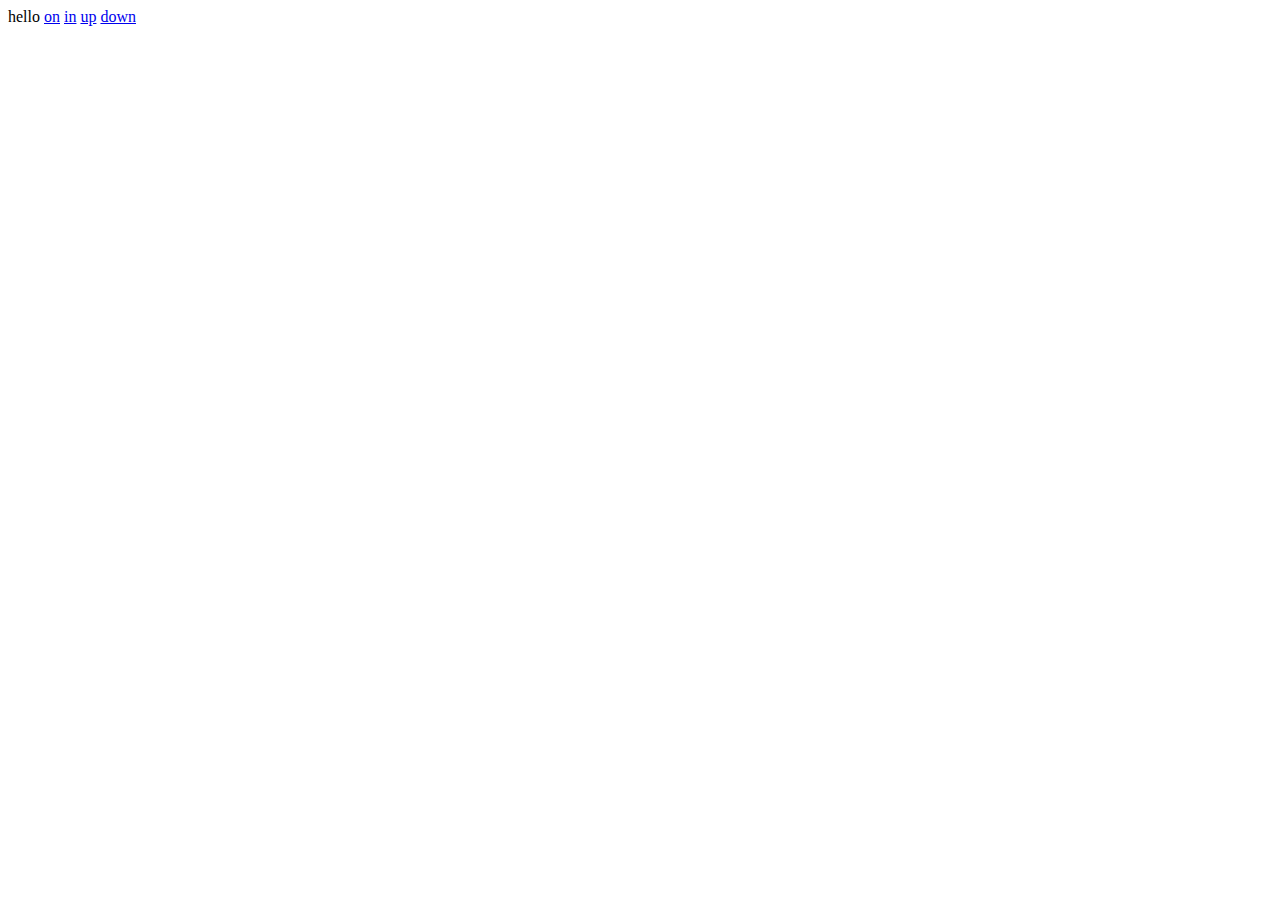
==== index.html @ a83f74e5 "f3" ====
<!DOCTYPE html>
<html lang="en">
<head>
    <meta charset="UTF-8">
    <meta name="viewport" content="width=device-width, initial-scale=1.0">
    <meta http-equiv="X-UA-Compatible" content="ie=edge">
    <title>Document</title>
</head>
<body>
    hello
    <a href="999.html">on</a>
    <a href="111.html">in</a>
    <a href="888.html">up</a>
    <a href="coffee.html">down</a>
</body>
</html>
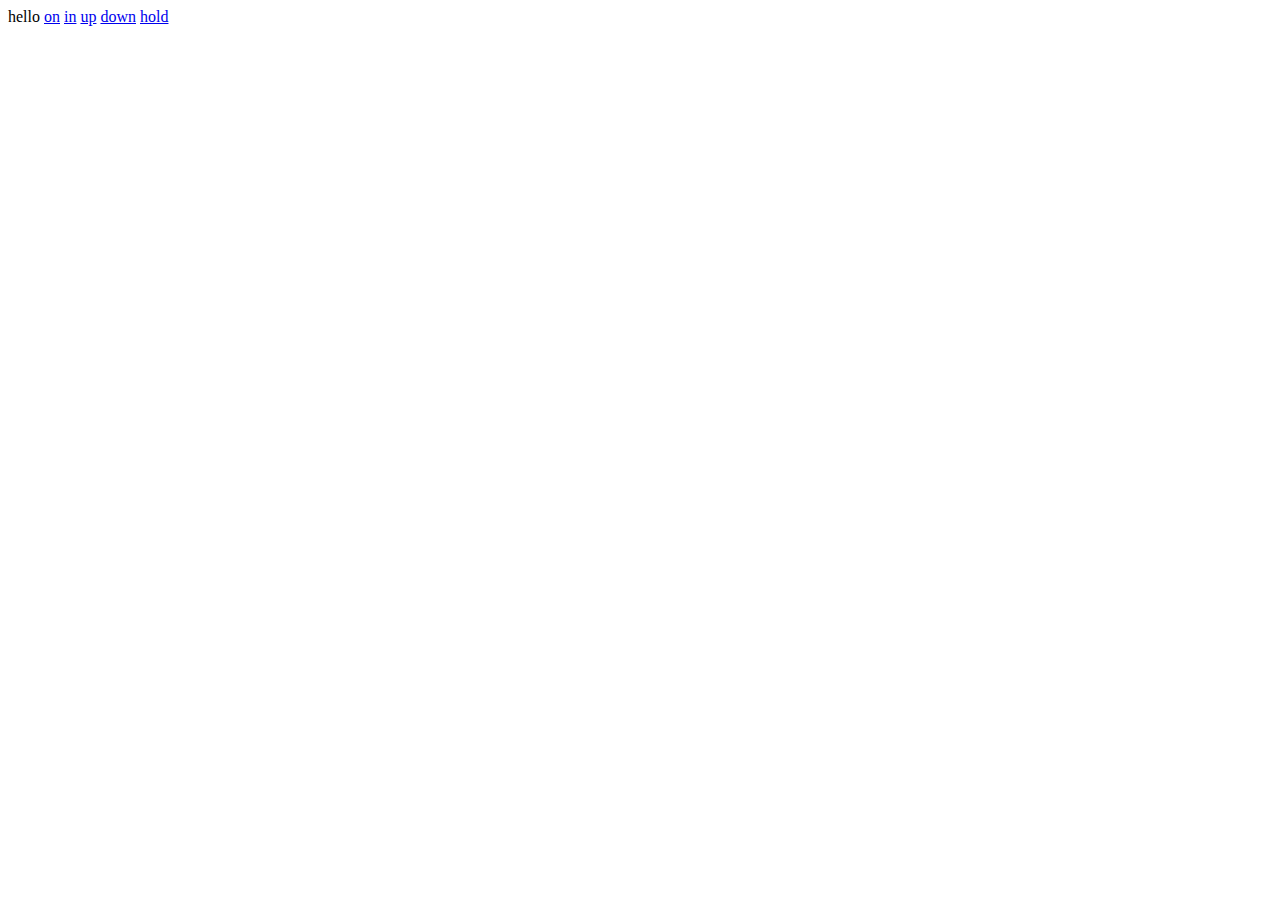
==== commit 69917176: "f3" ====
--- a/index.html
+++ b/index.html
@@ -12,5 +12,6 @@
     <a href="111.html">in</a>
     <a href="888.html">up</a>
     <a href="coffee.html">down</a>
+    <a href="coffee-div.html">hold</a>
 </body>
 </html>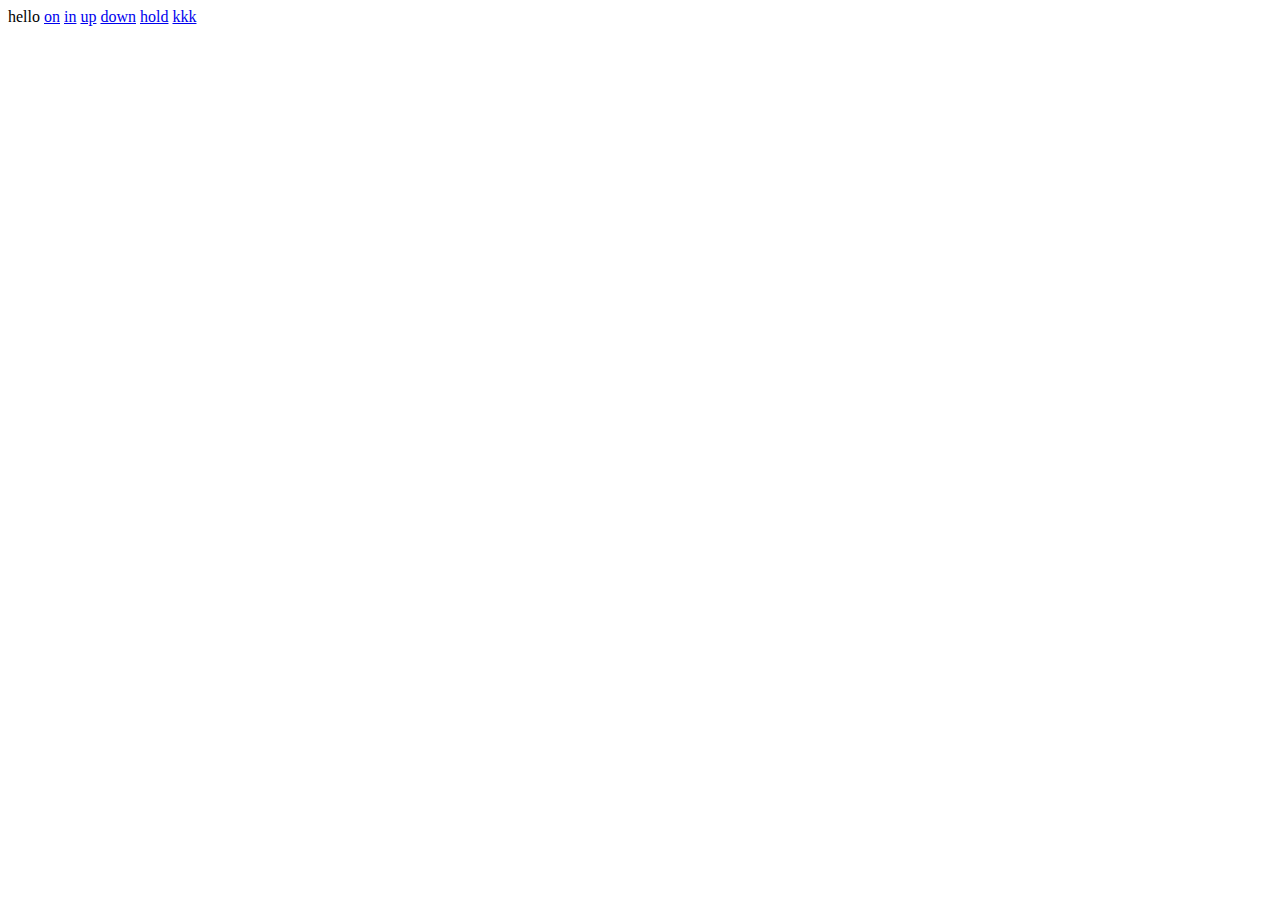
==== commit 04bb2830: "f3" ====
--- a/index.html
+++ b/index.html
@@ -13,5 +13,6 @@
     <a href="888.html">up</a>
     <a href="coffee.html">down</a>
     <a href="coffee-div.html">hold</a>
+    <a href="hobby.html">kkk</a>
 </body>
 </html>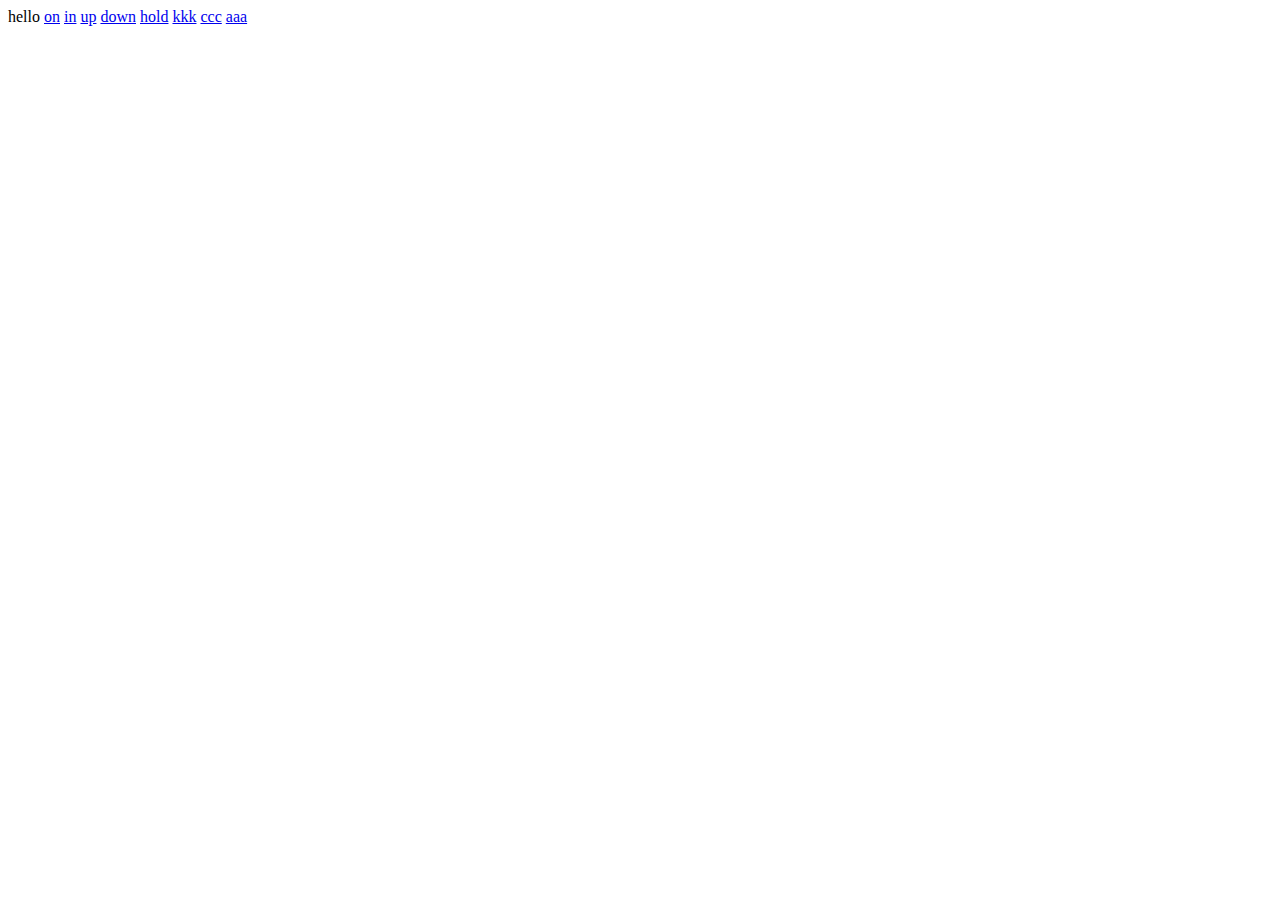
==== commit 6b7caefb: "f3" ====
--- a/index.html
+++ b/index.html
@@ -14,5 +14,7 @@
     <a href="coffee.html">down</a>
     <a href="coffee-div.html">hold</a>
     <a href="hobby.html">kkk</a>
+    <a href="portfolio.html">ccc</a>
+    <a href="danmu.html">aaa</a>
 </body>
 </html>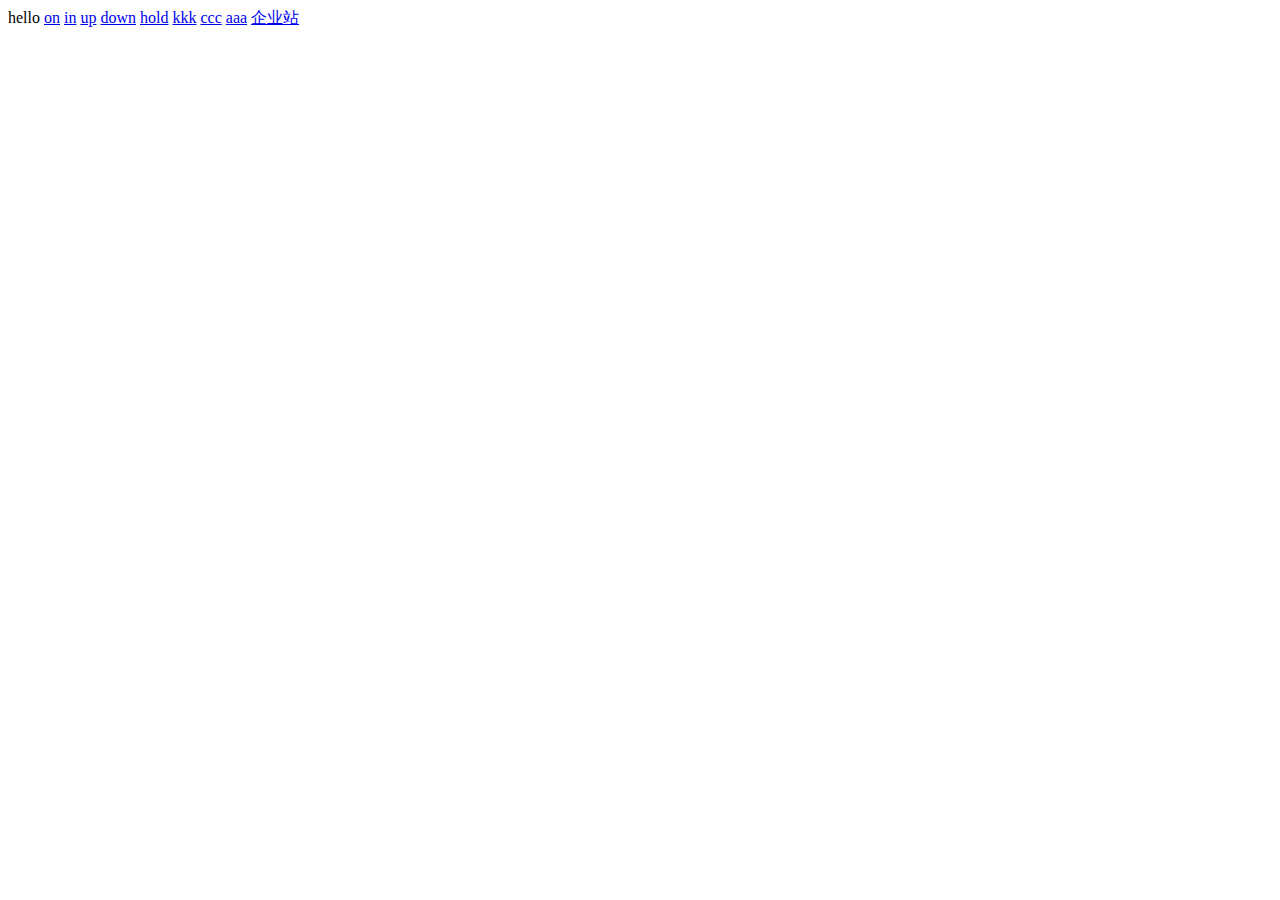
==== commit 1b69fdba: "11.15" ====
--- a/index.html
+++ b/index.html
@@ -16,5 +16,6 @@
     <a href="hobby.html">kkk</a>
     <a href="portfolio.html">ccc</a>
     <a href="danmu.html">aaa</a>
+    <a href="qiyezhan.html">企业站</a>
 </body>
-</html>+</html>
